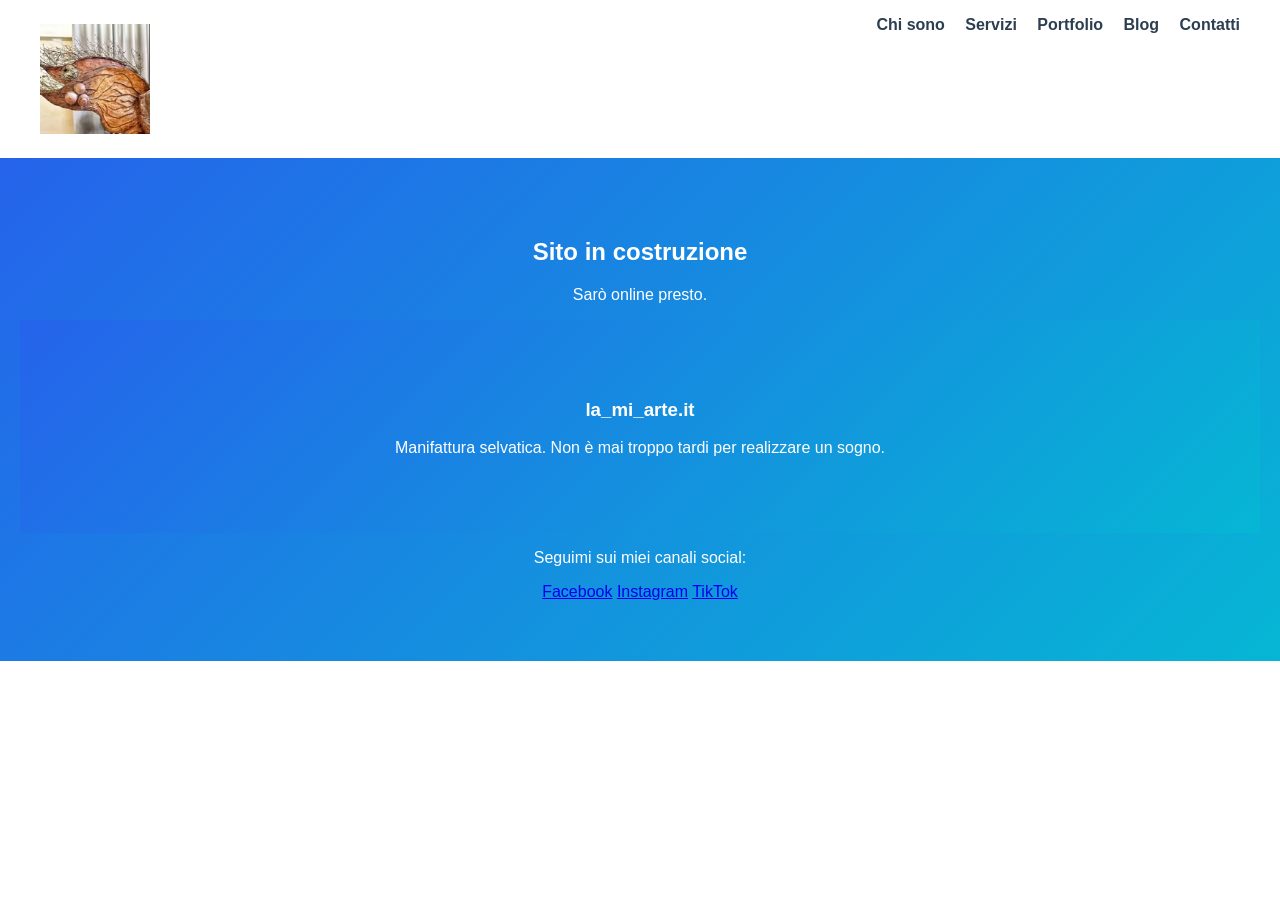
==== index.html @ 65a813f4 "Add files via upload" ====
<!doctype html>
<html lang='it'>
<head>
    <meta charset='utf-8'>
    <meta name='viewport' content='width=device-width,initial-scale=1'>
    <title>la_mi_arte.it | Home</title>
    <meta name='description' content='Sito professionale la_mi_arte.it'>
    <link rel='manifest' href='manifest.json'>
    <link rel='stylesheet' href='assets/style.css'>
    
    <style>
        /* Sfondo bianco per tutta la pagina */
        body {
            background-color: #FFFFFF; /* Bianco */
            margin: 0;
            font-family: sans-serif;
        }

        /* RIMUOVE LA BANDA NERA DALL'HEADER */
        header, header nav {
            background: transparent !important; /* Rende la barra trasparente, mostrando l'arancio sotto */
            background-color: transparent !important;
            box-shadow: none !important; /* Rimuove eventuali ombre scure */
        }

        /* Rimuove il nero dai link dell'header */
        header nav a {
            color: #2c3e50 !important; /* Un grigio scuro/bluastro anziché nero puro */
            text-decoration: none;
            font-weight: bold;
        }

        /* Opzionale: cambia colore quando si passa il mouse sopra i link */
        header nav a:hover {
            color: #d35400 !important; /* Arancio più scuro al passaggio del mouse */
        }

/* NUOVA REGOLA AGGIUNTA PER IL LOGO */
        .logo-img {
            height: 110px;
            width: auto;
            vertical-align: middle;
            margin-right: 10px; /* Spazio tra logo e testo, se decidi di tenerli entrambi */
        }
    /* STILE AGGIUNTO PER CENTRARE MEGLIO IL MESSAGGIO IN COSTRUZIONE */
        .hero {
            text-align: center;
            padding: 60px 20px;
        }
</style>
</head>
<body>
<header>
    <nav>
<!-- LOGO AGGIORNATO CON L'IMMAGINE -->
        <a href='index.html' class="logo-home">
            <img src="assets/Logo.jpeg" alt="la_mi_arte Logo" class="logo-img">
        </a>
            
        <div>
            <a href='chi-sono.html'>Chi sono</a>
            <a href='servizi.html'>Servizi</a>
            <a href='portfolio.html'>Portfolio</a>
            <a href='blog.html'>Blog</a>
            <a href='contatti.html'>Contatti</a>
        </div>
    </nav>
</header>

<!-- QUI È DOVE HO INSERITO LA TUA DICITURA -->
<section class='hero'>
    <h1>Sito in costruzione</h1>
    <p>Sarò online presto.</p>

<section class='hero'>
    <h1>la_mi_arte.it</h1>
    <p>Manifattura selvatica. Non è mai troppo tardi per realizzare un sogno.</p>
</section>

<footer>
    <div class="social-links">
        <p>Seguimi sui miei canali social:</p>
        <a href="https://www.facebook.com/nicola.castoro.33" target="_blank">Facebook</a>
        <a href="https://www.instagram.com/la_mi_arte/" target="_blank">Instagram</a>
        <a href="https://www.tiktok.com/@kastorino" target="_blank" >TikTok</a>
    </div>
</footer>

<script src='assets/app.js'></script>
</body>
</html>
---- assets/style.css ----
body{margin:0;font-family:system-ui;background:#f8fafc;color:#111827}
nav{display:flex;justify-content:space-between;padding:1rem 2rem;background:#0f172a}nav a{color:#fff;text-decoration:none;margin:.5rem}
.hero{padding:120px 20px;text-align:center;background:linear-gradient(135deg,#2563eb,#06b6d4);color:white}
.container{max-width:1000px;margin:auto;padding:40px}input,textarea{display:block;width:100%;margin:10px 0;padding:10px}button{padding:10px 20px}
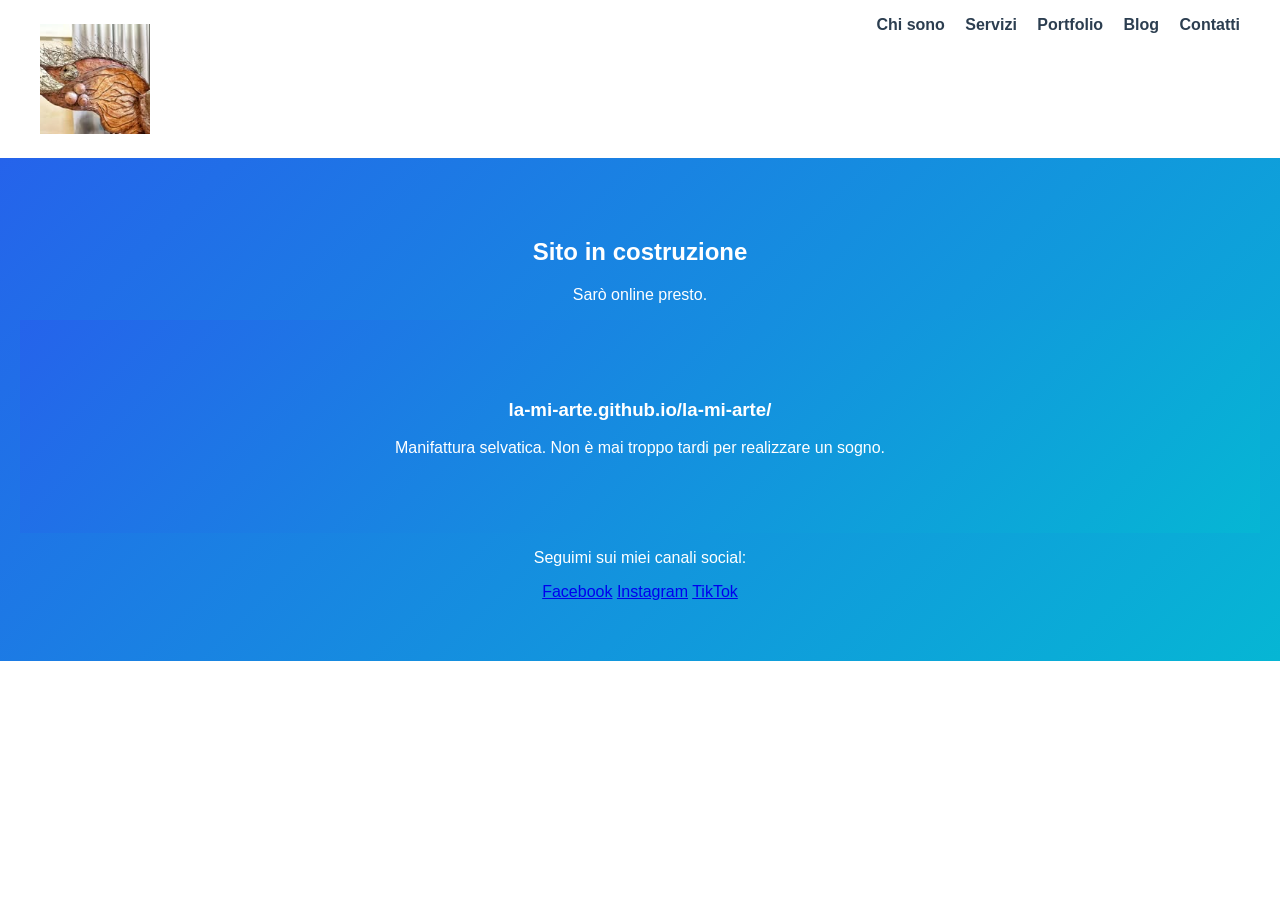
==== commit ebb4a8c5: "Add files via upload" ====
--- a/index.html
+++ b/index.html
@@ -3,8 +3,8 @@
 <head>
     <meta charset='utf-8'>
     <meta name='viewport' content='width=device-width,initial-scale=1'>
-    <title>la_mi_arte.it | Home</title>
-    <meta name='description' content='Sito professionale la_mi_arte.it'>
+    <title>la-mi-arte.github.io/la-mi-arte/ | Home</title>
+    <meta name='description' content='Sito professionale la-mi-arte.github.io/la-mi-arte/'>
     <link rel='manifest' href='manifest.json'>
     <link rel='stylesheet' href='assets/style.css'>
     
@@ -73,7 +73,7 @@
     <p>Sarò online presto.</p>
 
 <section class='hero'>
-    <h1>la_mi_arte.it</h1>
+    <h1>la-mi-arte.github.io/la-mi-arte/</h1>
     <p>Manifattura selvatica. Non è mai troppo tardi per realizzare un sogno.</p>
 </section>
 
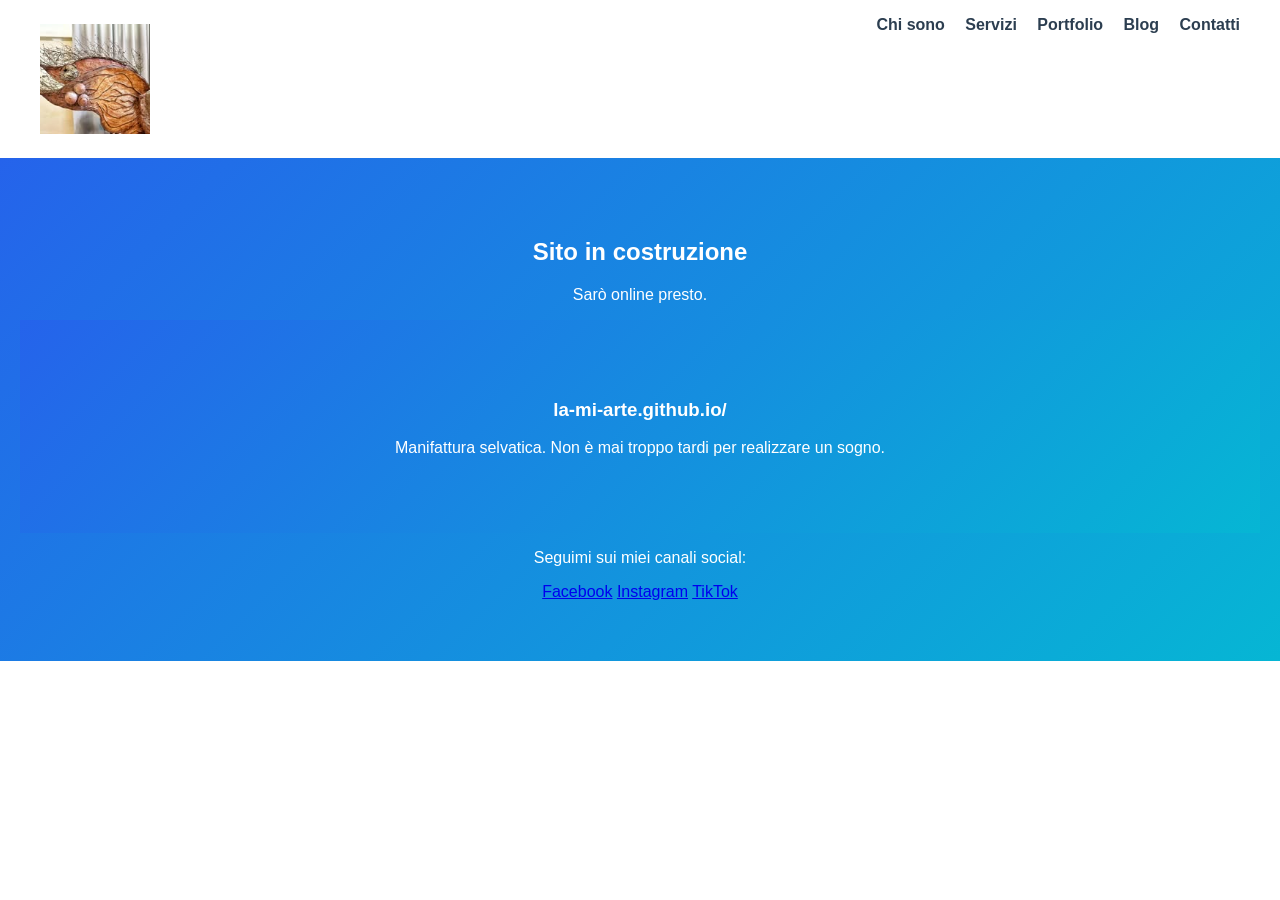
==== commit d35009ef: "Update title and description in index.html" ====
--- a/index.html
+++ b/index.html
@@ -3,8 +3,8 @@
 <head>
     <meta charset='utf-8'>
     <meta name='viewport' content='width=device-width,initial-scale=1'>
-    <title>la-mi-arte.github.io/la-mi-arte/ | Home</title>
-    <meta name='description' content='Sito professionale la-mi-arte.github.io/la-mi-arte/'>
+    <title>la-mi-arte.github.io/ | Home</title>
+    <meta name='description' content='Sito professionale la-mi-arte.github.io/'>
     <link rel='manifest' href='manifest.json'>
     <link rel='stylesheet' href='assets/style.css'>
     
@@ -73,7 +73,7 @@
     <p>Sarò online presto.</p>
 
 <section class='hero'>
-    <h1>la-mi-arte.github.io/la-mi-arte/</h1>
+    <h1>la-mi-arte.github.io/</h1>
     <p>Manifattura selvatica. Non è mai troppo tardi per realizzare un sogno.</p>
 </section>
 
@@ -88,4 +88,4 @@
 
 <script src='assets/app.js'></script>
 </body>
-</html>+</html>
